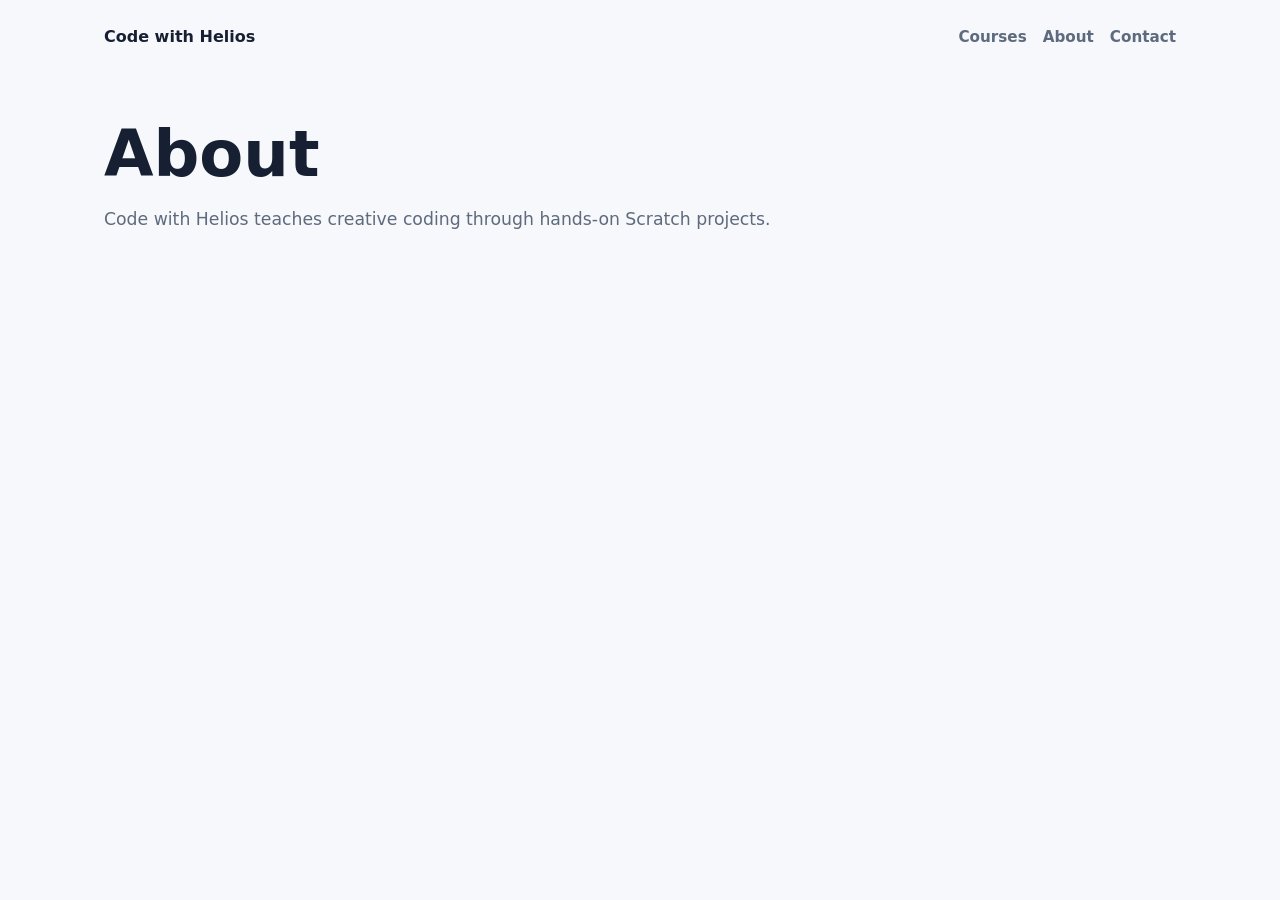
==== about/index.html @ 609e80c3 "Create static site scaffold" ====
<!doctype html>
<html lang="en">
  <head>
    <meta charset="utf-8">
    <meta name="viewport" content="width=device-width, initial-scale=1">
    <title>About | Code with Helios</title>
    <link rel="stylesheet" href="../assets/css/styles.css">
  </head>
  <body>
    <header class="site-header">
      <a class="brand" href="../index.html">Code with Helios</a>
      <nav class="site-nav" aria-label="Main navigation">
        <a href="../courses/index.html">Courses</a>
        <a href="index.html">About</a>
        <a href="../contact/index.html">Contact</a>
      </nav>
    </header>

    <main class="page-shell">
      <section class="page-heading">
        <h1>About</h1>
        <p>Code with Helios teaches creative coding through hands-on Scratch projects.</p>
      </section>
    </main>
  </body>
</html>
---- assets/css/styles.css ----
:root {
  --background: #f7f8fb;
  --surface: #ffffff;
  --text: #172033;
  --muted: #5e6a7d;
  --accent: #f5b642;
  --accent-strong: #df8d1e;
  --border: #dfe5ef;
  --shadow: 0 18px 45px rgba(23, 32, 51, 0.08);
}

* {
  box-sizing: border-box;
}

body {
  margin: 0;
  background: var(--background);
  color: var(--text);
  font-family: Inter, ui-sans-serif, system-ui, -apple-system, BlinkMacSystemFont, "Segoe UI", sans-serif;
  line-height: 1.6;
}

a {
  color: inherit;
}

.site-header {
  display: flex;
  align-items: center;
  justify-content: space-between;
  gap: 24px;
  max-width: 1120px;
  margin: 0 auto;
  padding: 24px;
}

.brand {
  color: var(--text);
  font-size: 1rem;
  font-weight: 800;
  text-decoration: none;
}

.site-nav {
  display: flex;
  flex-wrap: wrap;
  gap: 16px;
}

.site-nav a {
  color: var(--muted);
  font-size: 0.95rem;
  font-weight: 700;
  text-decoration: none;
}

.site-nav a:hover,
.site-nav a:focus-visible {
  color: var(--text);
}

.page-shell {
  max-width: 1120px;
  margin: 0 auto;
  padding: 48px 24px 80px;
}

.hero {
  max-width: 760px;
  padding: 72px 0;
}

h1,
h2,
p {
  margin-top: 0;
}

h1 {
  max-width: 900px;
  margin-bottom: 20px;
  font-size: 4rem;
  line-height: 1;
}

h2 {
  margin-bottom: 10px;
  font-size: 1.35rem;
  line-height: 1.2;
}

p {
  max-width: 680px;
  color: var(--muted);
  font-size: 1.08rem;
}

.button {
  display: inline-flex;
  align-items: center;
  justify-content: center;
  min-height: 48px;
  margin-top: 12px;
  padding: 0 20px;
  border-radius: 8px;
  background: var(--text);
  color: #ffffff;
  font-weight: 800;
  text-decoration: none;
}

.page-heading {
  margin-bottom: 36px;
}

.course-grid {
  display: grid;
  grid-template-columns: repeat(4, minmax(0, 1fr));
  gap: 18px;
}

.course-card {
  min-height: 220px;
  padding: 24px;
  border: 1px solid var(--border);
  border-radius: 8px;
  background: var(--surface);
  box-shadow: var(--shadow);
  text-decoration: none;
}

.course-card span {
  display: block;
  margin-bottom: 18px;
  color: var(--accent-strong);
  font-size: 0.75rem;
  font-weight: 800;
  text-transform: uppercase;
}

.course-card p {
  margin-bottom: 0;
  font-size: 0.98rem;
}

@media (max-width: 840px) {
  .course-grid {
    grid-template-columns: repeat(2, minmax(0, 1fr));
  }
}

@media (max-width: 620px) {
  .site-header {
    align-items: flex-start;
    flex-direction: column;
  }

  .page-shell {
    padding-top: 32px;
  }

  .hero {
    padding: 36px 0;
  }

  h1 {
    font-size: 2.5rem;
  }

  .course-grid {
    grid-template-columns: 1fr;
  }
}
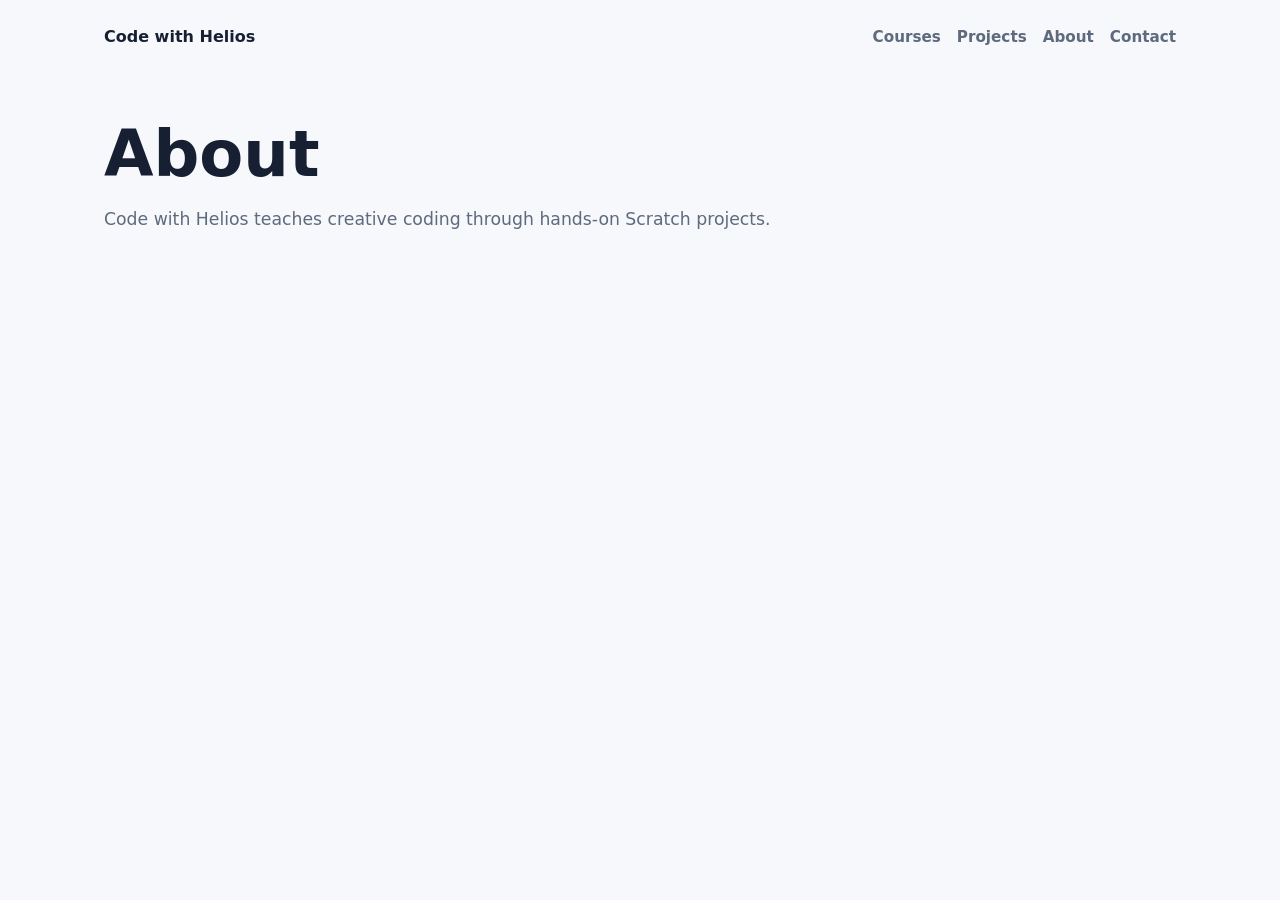
==== commit 026106c0: "Add Scratch projects page" ====
--- a/about/index.html
+++ b/about/index.html
@@ -11,6 +11,7 @@
       <a class="brand" href="../index.html">Code with Helios</a>
       <nav class="site-nav" aria-label="Main navigation">
         <a href="../courses/index.html">Courses</a>
+        <a href="../projects/index.html">Projects</a>
         <a href="index.html">About</a>
         <a href="../contact/index.html">Contact</a>
       </nav>
--- a/assets/css/styles.css
+++ b/assets/css/styles.css
@@ -71,8 +71,15 @@
   padding: 72px 0;
 }
 
+.hero-actions {
+  display: flex;
+  flex-wrap: wrap;
+  gap: 12px;
+}
+
 h1,
 h2,
+h3,
 p {
   margin-top: 0;
 }
@@ -90,13 +97,30 @@
   line-height: 1.2;
 }
 
+h3 {
+  margin-bottom: 8px;
+  font-size: 1.05rem;
+  line-height: 1.25;
+}
+
 p {
   max-width: 680px;
   color: var(--muted);
   font-size: 1.08rem;
 }
 
+ul {
+  margin: 0;
+  padding-left: 22px;
+  color: var(--muted);
+}
+
+li + li {
+  margin-top: 8px;
+}
+
 .button {
+  border: 0;
   display: inline-flex;
   align-items: center;
   justify-content: center;
@@ -106,8 +130,28 @@
   border-radius: 8px;
   background: var(--text);
   color: #ffffff;
-  font-weight: 800;
+  cursor: pointer;
+  font-weight: 800;
+  font-size: 1rem;
+  font-family: inherit;
   text-decoration: none;
+}
+
+.button:hover,
+.button:focus-visible {
+  background: var(--accent-strong);
+}
+
+.button-secondary {
+  border: 1px solid var(--border);
+  background: transparent;
+  color: var(--text);
+}
+
+.button-secondary:hover,
+.button-secondary:focus-visible {
+  border-color: var(--accent-strong);
+  background: var(--surface);
 }
 
 .page-heading {
@@ -144,8 +188,212 @@
   font-size: 0.98rem;
 }
 
+.contact-layout {
+  display: grid;
+  grid-template-columns: minmax(0, 2fr) minmax(280px, 1fr);
+  gap: 24px;
+  align-items: start;
+}
+
+.inquiry-form,
+.contact-note {
+  border: 1px solid var(--border);
+  border-radius: 8px;
+  background: var(--surface);
+  box-shadow: var(--shadow);
+}
+
+.inquiry-form {
+  display: grid;
+  gap: 20px;
+  padding: 28px;
+}
+
+.form-grid {
+  display: grid;
+  grid-template-columns: repeat(2, minmax(0, 1fr));
+  gap: 20px;
+}
+
+label {
+  display: grid;
+  gap: 8px;
+  color: var(--text);
+  font-size: 0.94rem;
+  font-weight: 800;
+}
+
+input,
+select,
+textarea {
+  width: 100%;
+  border: 1px solid var(--border);
+  border-radius: 8px;
+  background: #ffffff;
+  color: var(--text);
+  font: inherit;
+  font-weight: 500;
+}
+
+input,
+select {
+  min-height: 48px;
+  padding: 0 14px;
+}
+
+textarea {
+  resize: vertical;
+  min-height: 150px;
+  padding: 12px 14px;
+}
+
+input:focus,
+select:focus,
+textarea:focus {
+  border-color: var(--accent-strong);
+  box-shadow: 0 0 0 3px rgba(223, 141, 30, 0.18);
+  outline: none;
+}
+
+.form-note {
+  min-height: 1.5rem;
+  margin: 0;
+  font-size: 0.95rem;
+}
+
+.contact-note {
+  padding: 24px;
+}
+
+.contact-note p,
+.contact-note ul {
+  font-size: 0.98rem;
+}
+
+.section-heading {
+  display: flex;
+  align-items: end;
+  justify-content: space-between;
+  gap: 24px;
+  margin-bottom: 18px;
+}
+
+.section-heading p {
+  margin-bottom: 0;
+  font-size: 0.98rem;
+}
+
+.featured-project {
+  display: grid;
+  grid-template-columns: minmax(0, 0.85fr) minmax(320px, 1.15fr);
+  gap: 28px;
+  align-items: center;
+  margin-bottom: 44px;
+  padding: 28px;
+  border: 1px solid var(--border);
+  border-radius: 8px;
+  background: var(--surface);
+  box-shadow: var(--shadow);
+}
+
+.featured-project p {
+  margin-bottom: 0;
+}
+
+.scratch-embed {
+  overflow: hidden;
+  aspect-ratio: 485 / 402;
+  border: 1px solid var(--border);
+  border-radius: 8px;
+  background: #e9edf5;
+}
+
+.scratch-embed iframe {
+  display: block;
+  width: 100%;
+  height: 100%;
+  border: 0;
+}
+
+.project-status {
+  color: var(--accent-strong);
+  font-weight: 800;
+}
+
+.project-grid {
+  display: grid;
+  grid-template-columns: repeat(3, minmax(0, 1fr));
+  gap: 18px;
+}
+
+.project-card {
+  display: grid;
+  overflow: hidden;
+  border: 1px solid var(--border);
+  border-radius: 8px;
+  background: var(--surface);
+  box-shadow: var(--shadow);
+}
+
+.project-thumb {
+  display: block;
+  overflow: hidden;
+  aspect-ratio: 4 / 3;
+  background: #e9edf5;
+}
+
+.project-thumb img {
+  display: block;
+  width: 100%;
+  height: 100%;
+  object-fit: cover;
+}
+
+.project-card-body {
+  display: grid;
+  gap: 12px;
+  padding: 18px;
+}
+
+.project-card-body p {
+  display: -webkit-box;
+  overflow: hidden;
+  -webkit-box-orient: vertical;
+  -webkit-line-clamp: 3;
+  margin-bottom: 0;
+  font-size: 0.95rem;
+}
+
+.project-actions {
+  display: flex;
+  flex-wrap: wrap;
+  gap: 12px;
+  margin-top: 2px;
+}
+
+.project-actions a {
+  color: var(--text);
+  font-size: 0.92rem;
+  font-weight: 800;
+  text-decoration-color: var(--accent);
+  text-decoration-thickness: 2px;
+  text-underline-offset: 4px;
+}
+
 @media (max-width: 840px) {
   .course-grid {
+    grid-template-columns: repeat(2, minmax(0, 1fr));
+  }
+
+  .contact-layout {
+    grid-template-columns: 1fr;
+  }
+
+  .featured-project {
+    grid-template-columns: 1fr;
+  }
+
+  .project-grid {
     grid-template-columns: repeat(2, minmax(0, 1fr));
   }
 }
@@ -171,4 +419,27 @@
   .course-grid {
     grid-template-columns: 1fr;
   }
-}
+
+  .section-heading {
+    align-items: start;
+    flex-direction: column;
+    gap: 6px;
+  }
+
+  .featured-project {
+    padding: 20px;
+  }
+
+  .project-grid {
+    grid-template-columns: 1fr;
+  }
+
+  .form-grid {
+    grid-template-columns: 1fr;
+  }
+
+  .inquiry-form,
+  .contact-note {
+    padding: 20px;
+  }
+}
